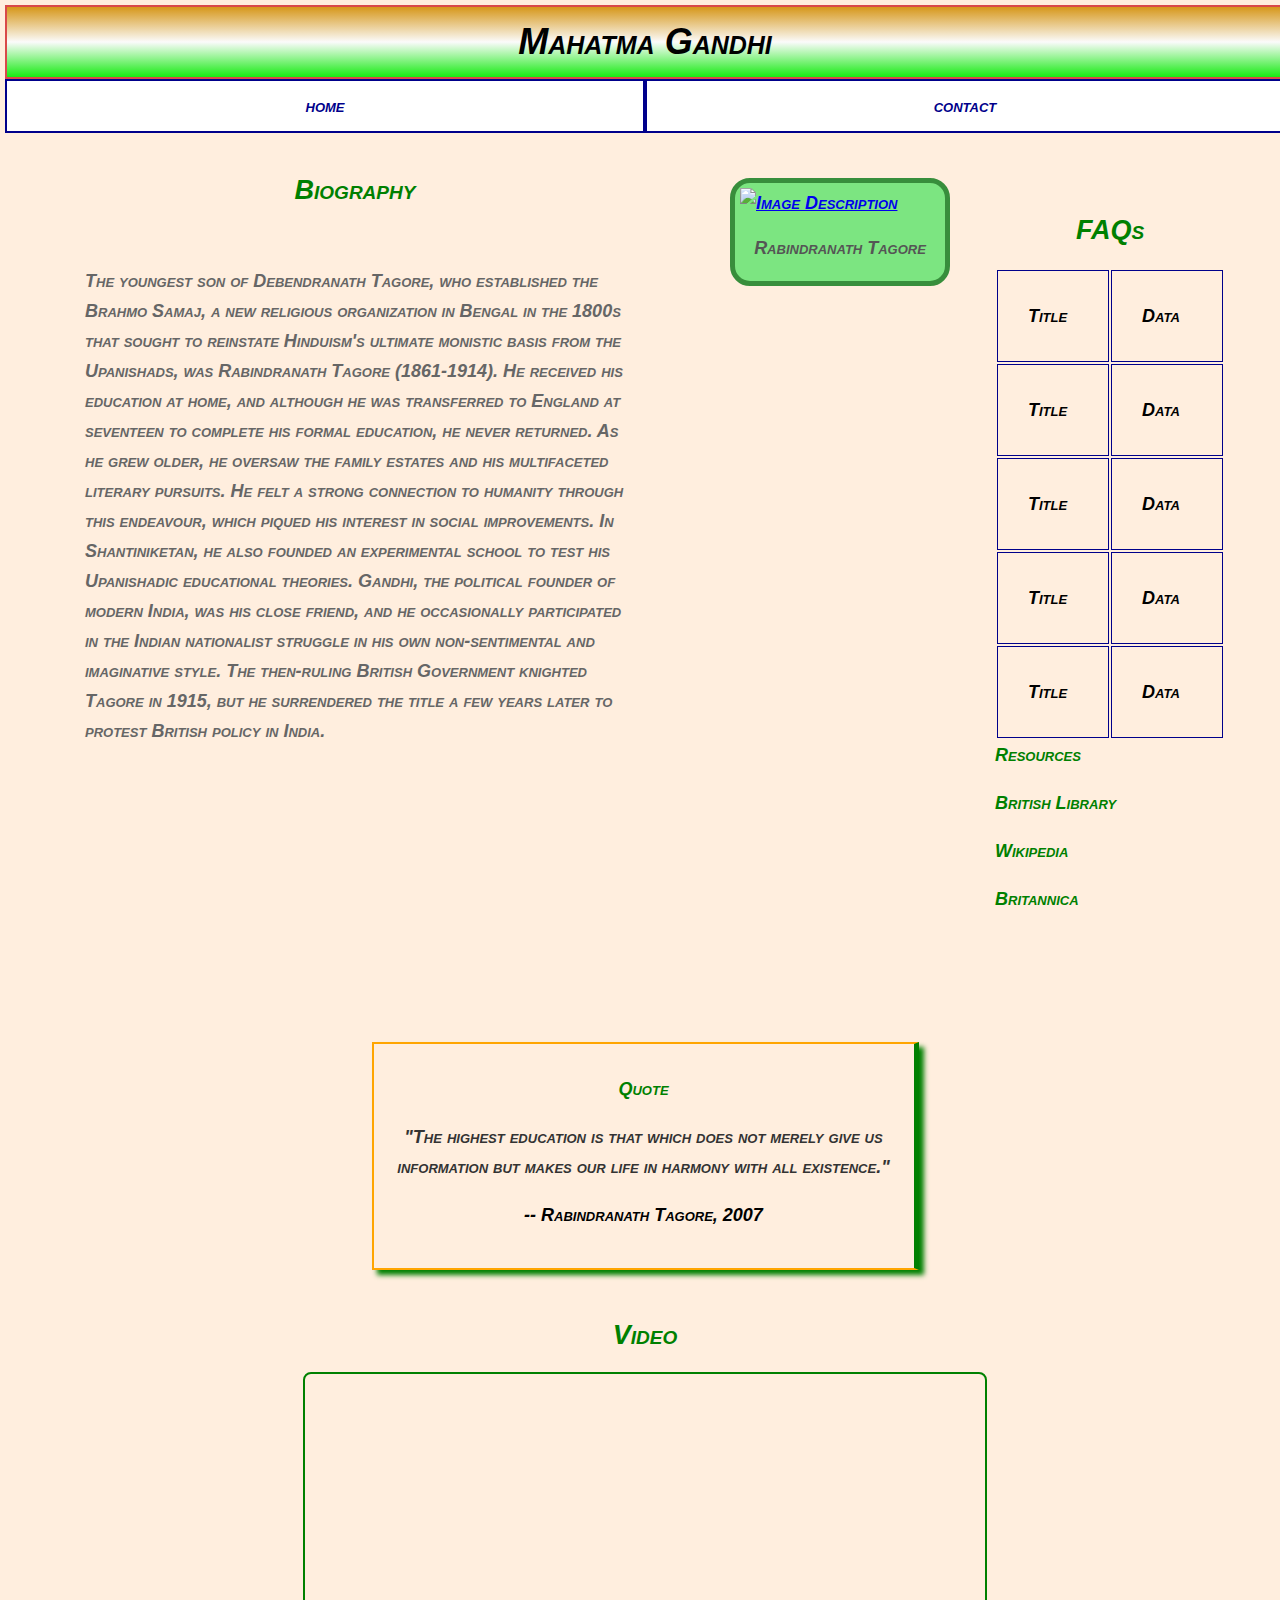
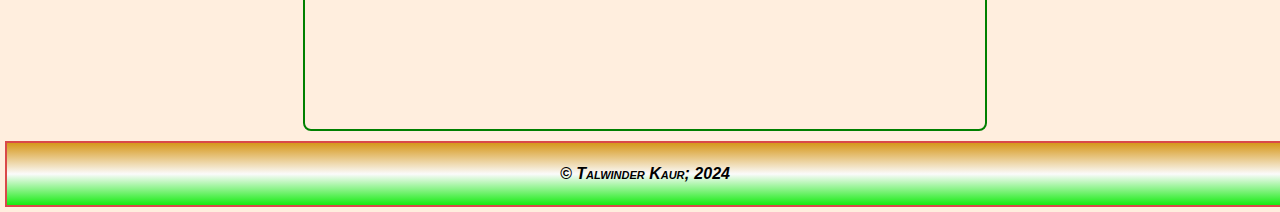
==== index.html @ 3f9ddf6c "Add files via upload" ====
<!DOCTYPE html>
<html lang="en">
<head>
    <meta charset="UTF-8">
    <meta name="viewport" content="width=device-width, initial-scale=1.0">
    <meta name="description" content="A web about a famous person">
    <meta name="Keywords" content="Famous person, Biography, Images, Quote, Media">
    <link rel="stylesheet" href="style.css">
    <title>Famous Person</title>
</head>
<body>
    <header>
        <h1>Mahatma Gandhi</h1>
    </header>
    <div class="nav">
        <div class="button-container">
            <a href="index.html" class="button" tabindex="0">home</a>
        </div>
        <div class="button-container">
            <a href="contact.html" class="button" tabindex="0">contact</a>
        </div>
    </div>
    
    
    <div class="container">
        <div class="biography">
            <h2 style="text-align: center;color: green;">Biography</h2>
            <div class="para">
                <blockquote id="bio">
                    <p cite="https://www.nobelprize.org/prizes/literature/1913/tagore/biographical/"><b><i>The youngest son of Debendranath Tagore, who established the Brahmo Samaj, a new religious organization in Bengal in the 1800s that sought to reinstate Hinduism's ultimate monistic basis from the Upanishads, was Rabindranath Tagore (1861-1914). He received his education at home, and although he was transferred to England at seventeen to complete his formal education, he never returned. As he grew older, he oversaw the family estates and his multifaceted literary pursuits. He felt a strong connection to humanity through this endeavour, which piqued his interest in social improvements. In Shantiniketan, he also founded an experimental school to test his Upanishadic educational theories. Gandhi, the political founder of modern India, was his close friend, and he occasionally participated in the Indian nationalist struggle in his own non-sentimental and imaginative style. The then-ruling British Government knighted Tagore in 1915, but he surrendered the title a few years later to protest British policy in India.</i></b></p>
                </blockquote>
            </div>
        </div>
        
        <div class="image-container">
            <div class="image-frame">
                <a href="https://www.lifegram.org/wp-content/uploads/2021/09/quotes-by-Rabindranath-Tagore-1000x600.jpg" role="link" tabindex="0">
                    <img src="https://www.lifegram.org/wp-content/uploads/2021/09/quotes-by-Rabindranath-Tagore-1000x600.jpg" alt="Image Description" aria-describedby="caption" tabindex="0">
                </a>
                <p class="image-caption" id="caption">
                    Rabindranath Tagore
                </p>
            </div>
            
            
        </div>
        
        <div class="faq-container">
            <div class="faq">
                <h2 style="text-align: center;color:green;">FAQs</h2>
                <table style="width:100%">
                    <tr>
                        <td>Title</td>
                        <td>Data</td>
                    </tr>
                    <tr>
                        <td>Title</td>
                        <td>Data</td>
                    </tr>
                    <tr>
                        <td>Title</td>
                        <td>Data</td>
                    </tr>
                    <tr>
                        <td>Title</td>
                        <td>Data</td>
                    </tr>
                    <tr>
                        <td>Title</td>
                        <td>Data</td>
                    </tr>
                </table>
                <div class="links">
                    <span style="text-align: center;color: green;font-weight: bold;">Resources</p>
                    <span tabindex="0">British Library</p>
                    <span tabindex="0">Wikipedia</p>
                    <span tabindex="0">Britannica</p>
                </div>
                
            </div>
        </div>
    </div>
    
    <div class="quote-container">
        <p class="quote">Quote</p>
        <p class="quote-text">"The highest education is that which does not merely give us information but makes our life in harmony with all existence."</p>
        <p class="quote-author">-- Rabindranath Tagore, 2007</p>
    </div>
    
    <div class="video-container">
        <h2 class="vid">Video</h2>
        <iframe title="Video: A Day in Paris" width="700" height="315" src="https://www.youtube.com/embed/P8HLIF32clU?si=2gUvVvD6JraBTBDj" frameborder="0" allowfullscreen></iframe>
    </div>
    

    <footer>
        <p>&copy; Talwinder Kaur; 2024</p>
    </footer>
</body>
</html>
---- style.css ----
html
{
    font: italic small-caps bold 20px/1.5rem 'Arial', sans-serif;
}
h1,h2
{
    font-variant: small-caps;
    color: rgb(0, 0, 0);
}
figcaption
{
    font-weight: bold;
    font-variant: small-caps;
    font-size: 2rem;
}
q
{
    font-style: italic;
    font-family: cursive;
    font-size: 2.5rem;
}
footer p
{
    font-size: 0.8rem;
}
body
{
    width: 100%;
   
    margin: 0 auto;
    padding: 1rem;
    font-size: 18px;
    line-height: 1.5rem;
}
header,footer
{
    
    text-align: center;
    border: 2px solid #d94949;
    background: linear-gradient(rgb(214, 151, 26), rgb(251, 251, 251), rgb(22, 235, 18));
}
 /* Header Styles */
 header {
    text-align: center;
    border: 2px solid #d94949;
    background: linear-gradient(rgb(214, 151, 26), rgb(251, 251, 251), rgb(22, 235, 18));
    padding: 20px;
    position: relative;
}

header h1 {
    margin: 0;
}




#bio
{
    text-align: left;
    padding: 1rem;
}
.img1
{
    width: 500px;
    height: 415px;  
}


iframe {
    width: 50%;
    padding: 1rem;
    border: 2px solid green;
    border-radius: 8px;
    margin: 0 auto; /* Center the iframe horizontally */
    display: block; /* Ensure the iframe is treated as a block element */
margin-bottom: 10px;
}



.main-section figcaption
{
   
    color: rgb(0, 0, 0);
}
#relative-path-image
{
    border-radius: 8px;
    background-color: hsla(177, 76%, 58%, 0.7);
    color: #304;
}

#absolute-path-image
{ 
    border-radius: 8px;
    background-color: hsla(205, 73%, 54%, 0.7);
    color: #008000;
}
/* Styles for the div with class "nav" *//* Styles for the div with class "nav" */
.nav {
    display: flex;
    background-color: green;
    
}

.button-container {
    width: 50%; /* Equal width for both divs */
    text-align: center;
    border: 2px solid darkblue;
    background-color: white;
}

.button {
    text-decoration: none;
    color: darkblue;
    display: inline-block;
    padding: 10px;
}
.button-container:hover {
    background-color: lightblue;
}

@media screen and (max-width: 600px) {
    .button-container {
        width: 100%; /* Full width for smaller screens */
    }
}

  body {
    font-family: Arial, sans-serif;
    margin: 5px;
    padding: 0;
background-color:#FFEEDE;
}
.container {
    display: flex;
    justify-content: space-around;
    padding: 20px;
    height: auto;
}
.form {
    display: flex;
    justify-content: space-between;
    padding: 20px;
}
.biography {
    flex: 1;
    padding-right: 20px;
    font-variant: sans-serif;
   
}
.biography h2 {
    color: #333;
}
.biography p {
    color: #666;
}
.image-container {
    float: right;
   margin: 20px;
    padding: 5px;
    height: 300px;
    width: 200px;
}
.image-container img {
   width: 200px;
    display: block;
   
   
  padding: 5px;
    height: auto;
}
.image-frame {
    border: 5px solid #388e3c; /* Dark green border */
    border-radius: 20px; /* Border radius for the frame */
    display: inline-block;
    background-color: #7ce581;
}
.image-caption {
    margin-top: 10px;
    font-style: italic;
    color: #555;
    text-align: center;
}table {
    
    background-color: #FFEEDE; /* Light background color */
    width: 50px;
}

th, td {
    padding: 30px; /* Padding for cells */
  width: 60px;
    border-collapse: separate;
    border: 2px solid #263486; }
.faq{
padding: 20px;
margin: 20px;
}
.quote-container {
    max-width: 500px;
    margin: 50px auto;
    padding: 20px;
    border: 2px solid;
   border-color: orange;
    /* border-right: 5px solid green;  */
   
    border-right: 5px solid green; /* Green border on the right */
    box-shadow: 5px 5px 5px 0 green; /* Green shadow on the right and bottom */
}
.quote-text {
    font-style: italic;
    color: #333;
    text-align: center;
}
.quote-author {
    margin-top: 10px;
    font-weight: bold;
    text-align: center;
}
.quote {
    margin-top: 10px;
    font-weight: bold;
    text-align: center;
    color:green;
}
.vid{
    text-align: center;
    color: green;
   
}

.links{
    color: green;
}
.contact-form {
    width: 500px;
    background-color: #FFEEDE;
    padding: 20px;
    border-radius: 10px;
}
input[type="text"],
input[type="date"],
input[type="color"],
select,
textarea {
    width: 480px;
    padding: 10px;
    margin-bottom: 10px;
    border: 1px solid black;
    border-radius: 5px;
    box-sizing: border-box;
}
input[type="text"] {
    background-color: #fff;
    color: #333;
}
input[type="color"] {
  width: 480px;
  height: 50px;
}
input[type="checkbox"] {
    margin-left: 5px; /* Adjust the margin to align with the text */
}
input[type="submit"] {
    width: 100%;
    padding: 10px;
    background-color: white;
    color: darkblue;
    border: none;
    border-radius: 5px;
    cursor: pointer;
}
 th, td {
    border: 1px solid darkblue;
    width: 50px;
  }
  
  .para{
    width: auto;
  }
  .button-container {
    width: 50%; /* Equal width for both divs */
    text-align: center;
}

.button {
    text-decoration: none;
    color: darkblue;
    display: inline-block;
    padding: 10px;
}

  /* Media query for small screens */
  @media screen and (max-width: 800px) {
    .container {
        display: block;
        padding: 20px;
        height: auto;
    }

    .nav {
        flex-direction: column; /* Display items vertically */
        align-items: center; /* Align items to the center */
    }

    .image-container {
        float: none;
        margin: 20px auto;
        text-align: center;
    }

    .content {
        margin-top: 20px;
    }

    .video, .faq {
        padding: 20px;
        text-align: center;
    }
}
a:focus,
p:focus {
    outline: 2px solid blue; /* Customize focus outline */
}
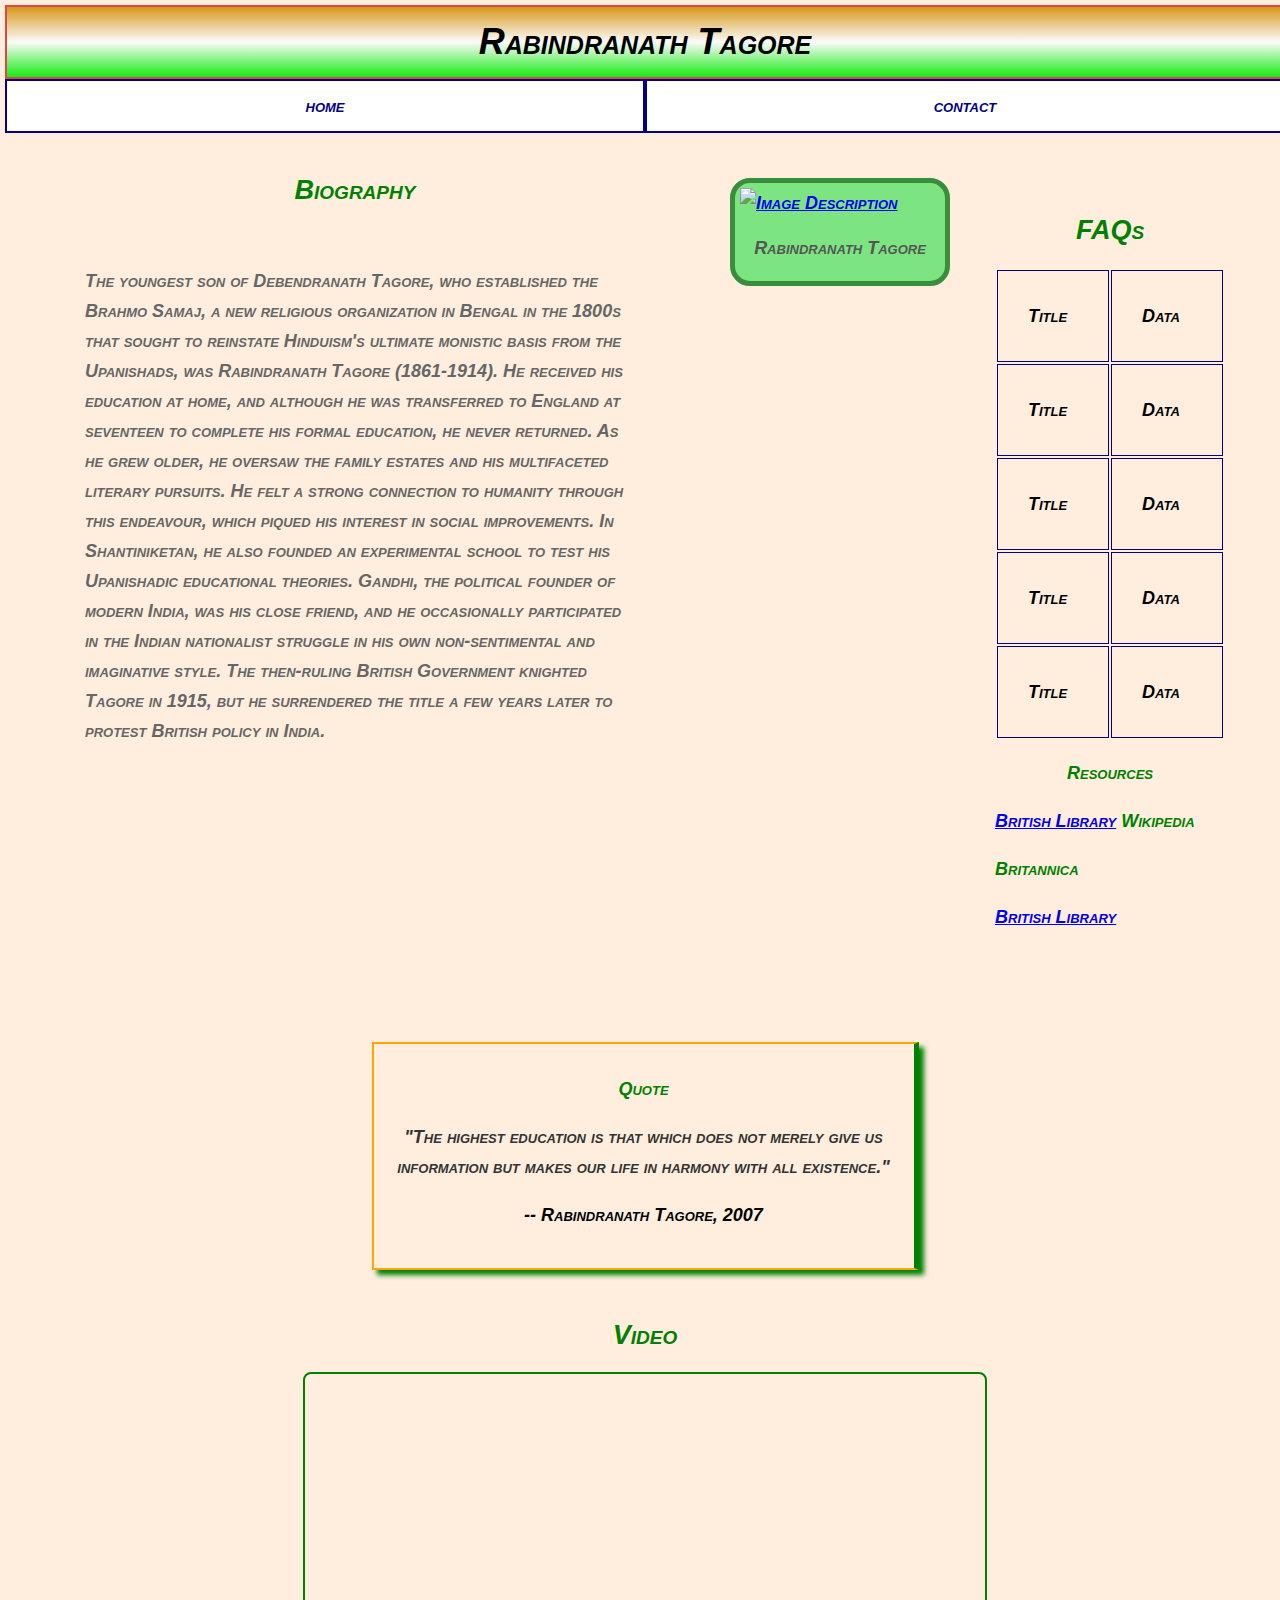
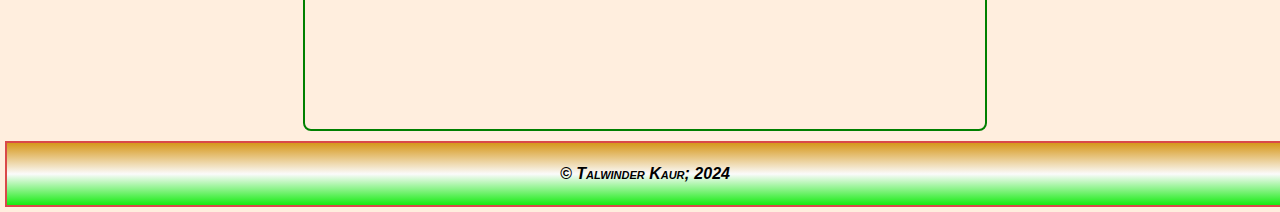
==== commit 939fc963: "additional changes" ====
--- a/index.html
+++ b/index.html
@@ -10,8 +10,9 @@
 </head>
 <body>
     <header>
-        <h1>Mahatma Gandhi</h1>
+        <h1>Rabindranath Tagore</h1>
     </header>
+    <main>
     <div class="nav">
         <div class="button-container">
             <a href="index.html" class="button" tabindex="0">home</a>
@@ -45,6 +46,8 @@
             
         </div>
         
+    
+    <aside>
         <div class="faq-container">
             <div class="faq">
                 <h2 style="text-align: center;color:green;">FAQs</h2>
@@ -71,16 +74,18 @@
                     </tr>
                 </table>
                 <div class="links">
-                    <span style="text-align: center;color: green;font-weight: bold;">Resources</p>
-                    <span tabindex="0">British Library</p>
+                    <p style="text-align: center;color: green;font-weight: bold;">Resources</p>
+                        <span><a href="https://blogs.bl.uk/sound-and-vision/2017/10/recording-of-the-week-rabindranath-tagores-songs-of-patriotism.html">British Library</a></span>
                     <span tabindex="0">Wikipedia</p>
                     <span tabindex="0">Britannica</p>
+                        <span><a href="https://blogs.bl.uk/sound-and-vision/2017/10/recording-of-the-week-rabindranath-tagores-songs-of-patriotism.html">British Library</a></span>
                 </div>
                 
             </div>
         </div>
+    </aside>
     </div>
-    
+    </main>
     <div class="quote-container">
         <p class="quote">Quote</p>
         <p class="quote-text">"The highest education is that which does not merely give us information but makes our life in harmony with all existence."</p>
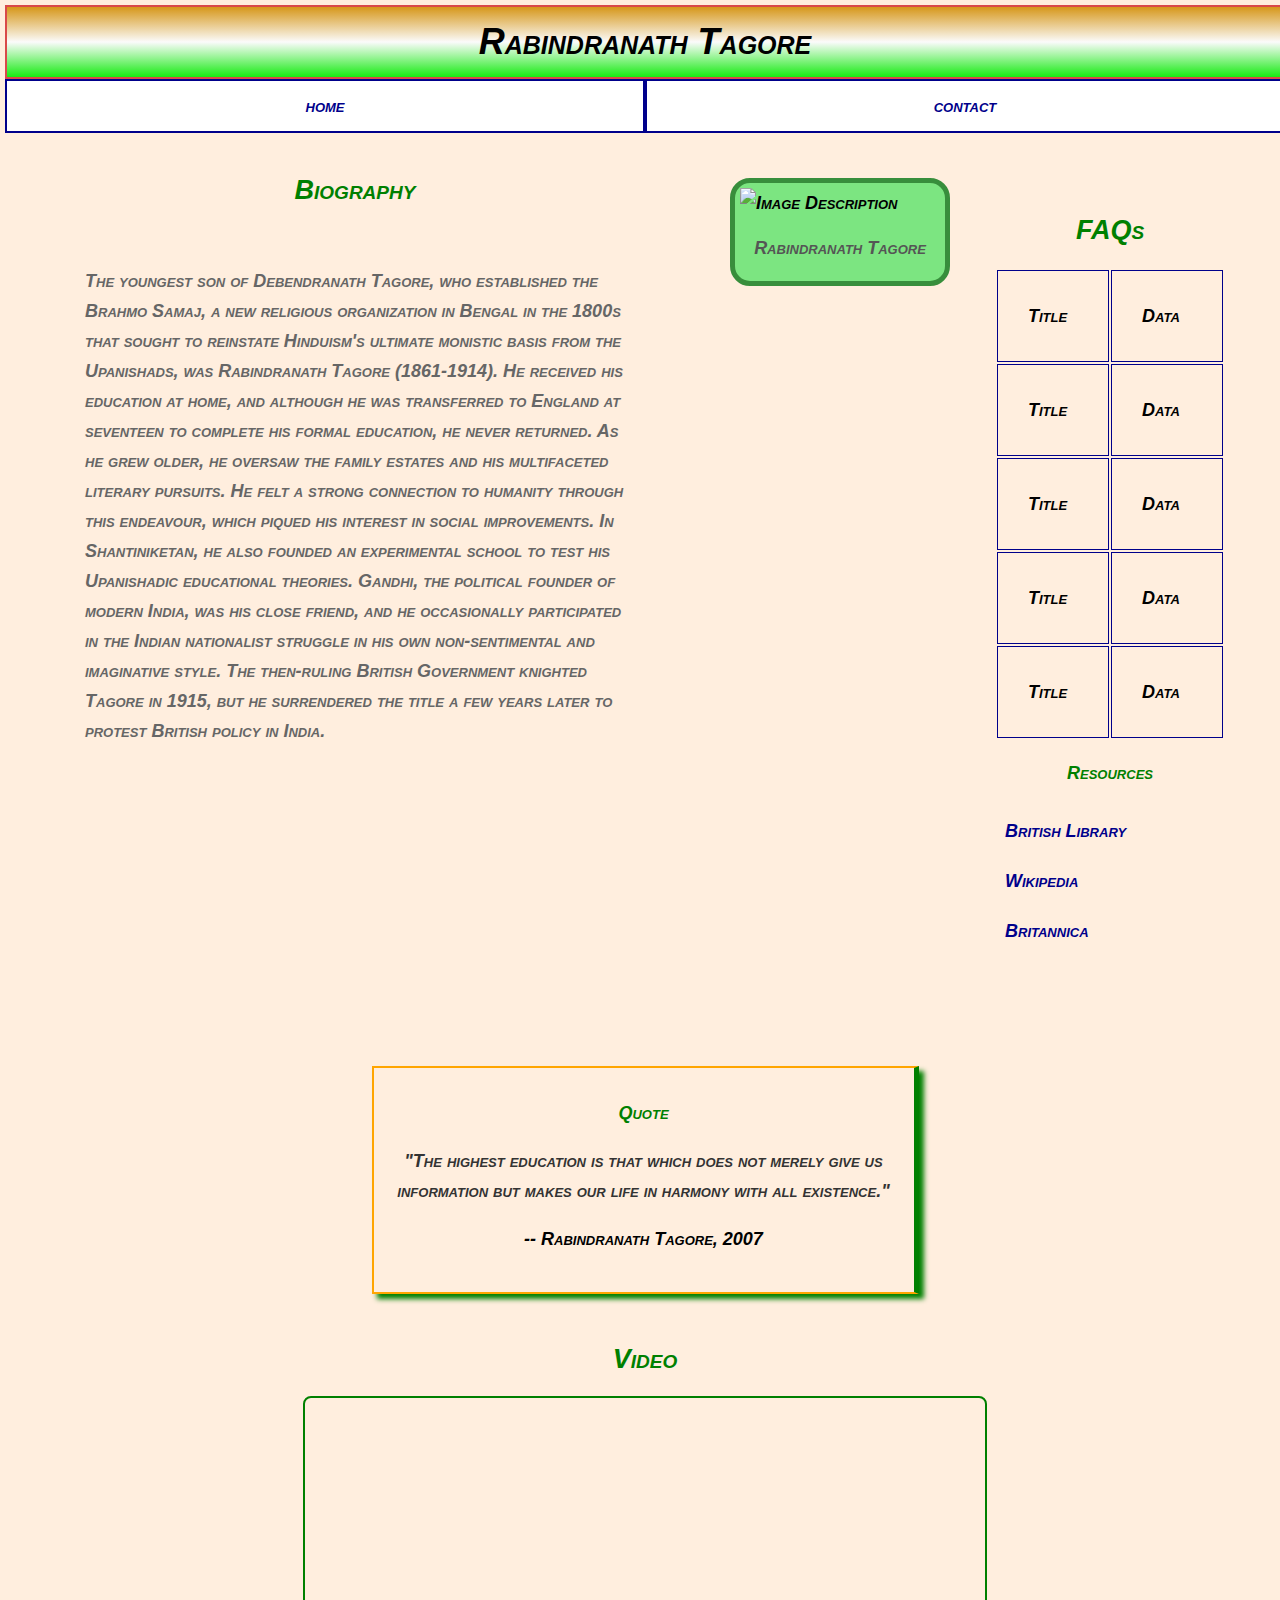
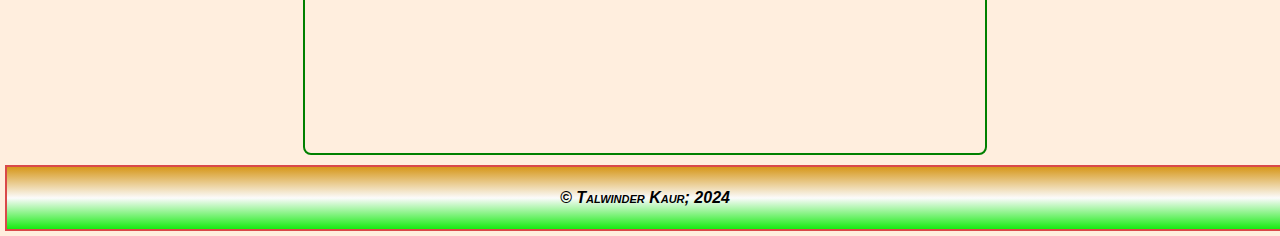
==== commit a81d925a: "name fixed" ====
--- a/index.html
+++ b/index.html
@@ -35,7 +35,6 @@
         
         <div class="image-container">
             <div class="image-frame">
-                <a href="https://www.lifegram.org/wp-content/uploads/2021/09/quotes-by-Rabindranath-Tagore-1000x600.jpg" role="link" tabindex="0">
                     <img src="https://www.lifegram.org/wp-content/uploads/2021/09/quotes-by-Rabindranath-Tagore-1000x600.jpg" alt="Image Description" aria-describedby="caption" tabindex="0">
                 </a>
                 <p class="image-caption" id="caption">
@@ -75,10 +74,10 @@
                 </table>
                 <div class="links">
                     <p style="text-align: center;color: green;font-weight: bold;">Resources</p>
-                        <span><a href="https://blogs.bl.uk/sound-and-vision/2017/10/recording-of-the-week-rabindranath-tagores-songs-of-patriotism.html">British Library</a></span>
-                    <span tabindex="0">Wikipedia</p>
-                    <span tabindex="0">Britannica</p>
-                        <span><a href="https://blogs.bl.uk/sound-and-vision/2017/10/recording-of-the-week-rabindranath-tagores-songs-of-patriotism.html">British Library</a></span>
+                        
+                        <a href="https://blogs.bl.uk/sound-and-vision/2017/10/recording-of-the-week-rabindranath-tagores-songs-of-patriotism.html" class="link" tabindex="0">British Library</a>
+                        <a href="https://en.wikipedia.org/wiki/Rabindranath_Tagore" class="link" tabindex="0">Wikipedia</a>
+                        <a href="https://www.britannica.com/biography/Rabindranath-Tagore" class="link" tabindex="0">Britannica</a>                   
                 </div>
                 
             </div>
--- a/style.css
+++ b/style.css
@@ -118,13 +118,20 @@
     display: inline-block;
     padding: 10px;
 }
+.link{
+display: flex;
+    text-decoration: none;
+    color: darkblue;
+    flex-direction: column;
+    padding: 10px;
+}
 .button-container:hover {
     background-color: lightblue;
 }
 
 @media screen and (max-width: 600px) {
     .button-container {
-        width: 100%; /* Full width for smaller screens */
+        width: 100%; 
     }
 }
 
@@ -233,6 +240,7 @@
 
 .links{
     color: green;
+    
 }
 .contact-form {
     width: 500px;
